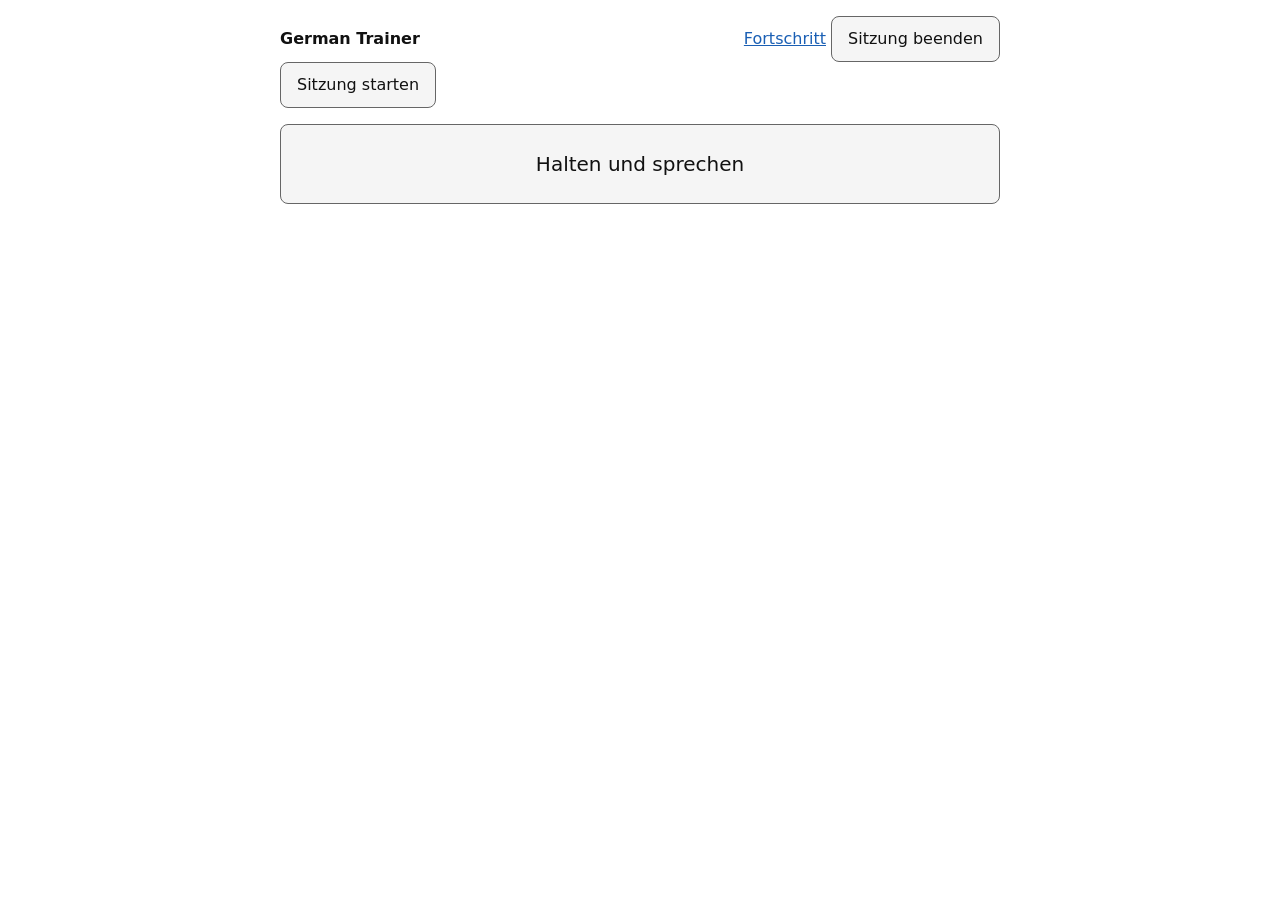
==== static/index.html @ bd0d20e3 "feat(ui): practice page with hold-to-talk" ====
<!doctype html>
<html lang="de">
<head>
<meta charset="utf-8">
<meta name="viewport" content="width=device-width, initial-scale=1">
<title>German Trainer</title>
<style>
  :root { --bg:#fff; --fg:#111; --muted:#666; --accent:#1a5fb4; --ok:#2e7d32; --warn:#c62828; --card:#f5f5f5; }
  @media (prefers-color-scheme: dark) { :root:not([data-theme="light"]) { --bg:#121212; --fg:#eee; --muted:#aaa; --card:#1e1e1e; } }
  body { margin:0; padding:16px; background:var(--bg); color:var(--fg); font:16px/1.5 system-ui, sans-serif; max-width:720px; margin-inline:auto; }
  header { display:flex; justify-content:space-between; align-items:center; gap:8px; flex-wrap:wrap; }
  button { font:inherit; padding:10px 16px; border-radius:8px; border:1px solid var(--muted); background:var(--card); color:var(--fg); cursor:pointer; }
  #rec { width:100%; padding:24px; font-size:20px; margin:16px 0; }
  #rec.active { background:var(--warn); color:#fff; }
  .turn { padding:12px; border-radius:8px; background:var(--card); margin:8px 0; }
  .you { border-left:4px solid var(--muted); } .tutor { border-left:4px solid var(--accent); }
  .corr { color:var(--warn); font-size:14px; } .spoken { color:var(--ok); }
  .muted { color:var(--muted); font-size:14px; }
  #confirm { display:none; margin:8px 0; } #confirm textarea { width:100%; font:inherit; min-height:60px; }
  a { color:var(--accent); }
</style>
</head>
<body>
<header>
  <div><strong>German Trainer</strong> <span id="level" class="muted"></span></div>
  <div><a href="/progress.html">Fortschritt</a> <button id="end" disabled>Sitzung beenden</button></div>
</header>
<button id="start">Sitzung starten</button>
<div id="targets" class="muted"></div>
<button id="rec" disabled>Halten und sprechen</button>
<div id="confirm">
  <div class="muted">Verstanden als (bearbeiten, dann senden):</div>
  <textarea id="transcript"></textarea>
  <button id="send">Senden</button> <button id="retry">Nochmal aufnehmen</button>
</div>
<div id="log"></div>
<div id="summary"></div>
<script>
const $ = id => document.getElementById(id);
let rec, chunks = [], lastAudio = null;
const post = (u, o) => fetch(u, o).then(r => r.json());

$('start').onclick = async () => {
  const s = await post('/session/start', {method:'POST'});
  $('level').textContent = `Niveau ${s.level}`;
  $('targets').textContent = 'Zielwörter: ' + s.targets.join(', ');
  $('rec').disabled = false; $('end').disabled = false; $('start').disabled = true;
  $('log').innerHTML = ''; $('summary').innerHTML = '';
};

$('end').onclick = async () => {
  const s = await post('/session/end', {method:'POST'});
  $('summary').innerHTML = `<div class="turn"><strong>${s.level}</strong> (range ${s.range}, accuracy ${s.accuracy}, fluency ${s.fluency}, coherence ${s.coherence})<br>${s.summary}</div>`;
  $('rec').disabled = true; $('end').disabled = true; $('start').disabled = false;
};

async function startRec() {
  const stream = await navigator.mediaDevices.getUserMedia({audio:true});
  rec = new MediaRecorder(stream, {mimeType:'audio/webm'}); chunks = [];
  rec.ondataavailable = e => chunks.push(e.data);
  rec.onstop = async () => {
    stream.getTracks().forEach(t => t.stop());
    const blob = new Blob(chunks, {type:'audio/webm'});
    const fd = new FormData(); fd.append('audio', blob, 'a.webm');
    const r = await post('/turn', {method:'POST', body: fd});
    if (r.needs_retry) { $('transcript').value = ''; $('confirm').style.display = 'block'; return; }
    render(r);
  };
  rec.start(); $('rec').classList.add('active');
}
function stopRec() { if (rec && rec.state === 'recording') rec.stop(); $('rec').classList.remove('active'); }
$('rec').onpointerdown = startRec; $('rec').onpointerup = stopRec; $('rec').onpointerleave = stopRec;

$('send').onclick = async () => {
  const text = $('transcript').value.trim(); if (!text) return;
  $('confirm').style.display = 'none';
  render(await post('/turn/text', {method:'POST', headers:{'Content-Type':'application/json'}, body: JSON.stringify({text})}));
};
$('retry').onclick = () => { $('confirm').style.display = 'none'; };

function render(r) {
  const log = $('log');
  const corr = r.corrections.map(c => `<div class="corr">${c.type}: „${c.original}“ → „${c.corrected}“ <span class="muted">${c.explanation}</span></div>`).join('');
  log.insertAdjacentHTML('beforeend', `<div class="turn you">${r.transcript}${corr}</div>`);
  const spoken = r.spoken_correction ? `<div class="spoken">${r.spoken_correction}</div>` : '';
  log.insertAdjacentHTML('beforeend', `<div class="turn tutor">${spoken}${r.reply_de}${r.degraded ? ' <span class="muted">(Antwort ohne Korrekturen)</span>' : ''}</div>`);
  if (r.audio_url) { lastAudio = new Audio(r.audio_url); lastAudio.play(); }
  window.scrollTo(0, document.body.scrollHeight);
}
</script>
</body>
</html>
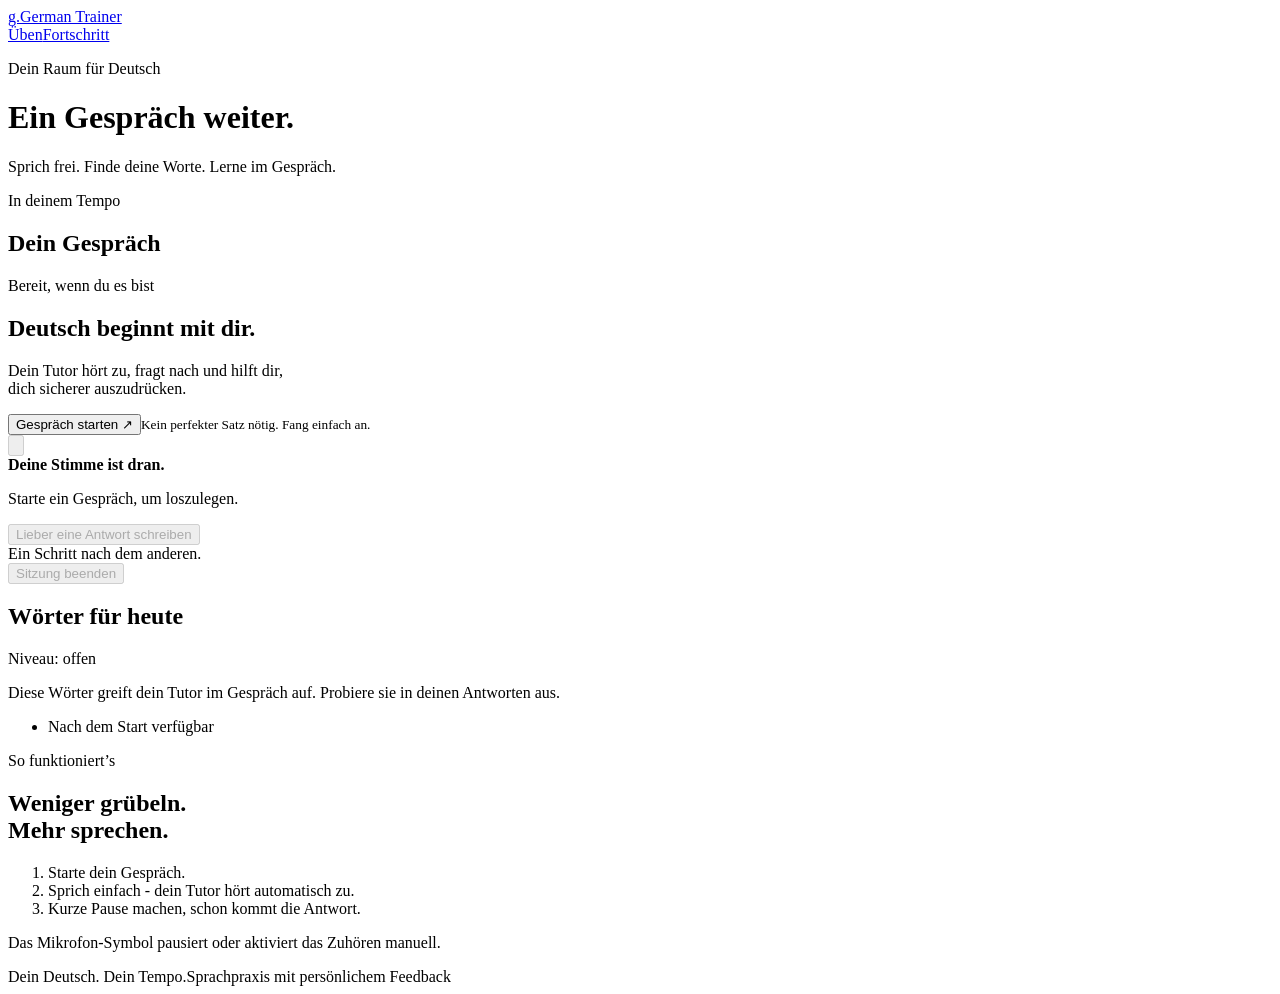
==== commit 5039592a: "feat(ui): warm conversation-first redesign, processing indicator Shared stylesheet (trainer.css) for" ====
--- a/static/index.html
+++ b/static/index.html
@@ -1,92 +1,27 @@
 <!doctype html>
 <html lang="de">
 <head>
-<meta charset="utf-8">
-<meta name="viewport" content="width=device-width, initial-scale=1">
-<title>German Trainer</title>
-<style>
-  :root { --bg:#fff; --fg:#111; --muted:#666; --accent:#1a5fb4; --ok:#2e7d32; --warn:#c62828; --card:#f5f5f5; }
-  @media (prefers-color-scheme: dark) { :root:not([data-theme="light"]) { --bg:#121212; --fg:#eee; --muted:#aaa; --card:#1e1e1e; } }
-  body { margin:0; padding:16px; background:var(--bg); color:var(--fg); font:16px/1.5 system-ui, sans-serif; max-width:720px; margin-inline:auto; }
-  header { display:flex; justify-content:space-between; align-items:center; gap:8px; flex-wrap:wrap; }
-  button { font:inherit; padding:10px 16px; border-radius:8px; border:1px solid var(--muted); background:var(--card); color:var(--fg); cursor:pointer; }
-  #rec { width:100%; padding:24px; font-size:20px; margin:16px 0; }
-  #rec.active { background:var(--warn); color:#fff; }
-  .turn { padding:12px; border-radius:8px; background:var(--card); margin:8px 0; }
-  .you { border-left:4px solid var(--muted); } .tutor { border-left:4px solid var(--accent); }
-  .corr { color:var(--warn); font-size:14px; } .spoken { color:var(--ok); }
-  .muted { color:var(--muted); font-size:14px; }
-  #confirm { display:none; margin:8px 0; } #confirm textarea { width:100%; font:inherit; min-height:60px; }
-  a { color:var(--accent); }
-</style>
+<meta charset="utf-8"><meta name="viewport" content="width=device-width, initial-scale=1">
+<title>German Trainer · Sprechen</title>
+<link rel="stylesheet" href="/trainer.css">
+<script src="/trainer.js" defer></script>
 </head>
-<body>
-<header>
-  <div><strong>German Trainer</strong> <span id="level" class="muted"></span></div>
-  <div><a href="/progress.html">Fortschritt</a> <button id="end" disabled>Sitzung beenden</button></div>
-</header>
-<button id="start">Sitzung starten</button>
-<div id="targets" class="muted"></div>
-<button id="rec" disabled>Halten und sprechen</button>
-<div id="confirm">
-  <div class="muted">Verstanden als (bearbeiten, dann senden):</div>
-  <textarea id="transcript"></textarea>
-  <button id="send">Senden</button> <button id="retry">Nochmal aufnehmen</button>
+<body><div class="shell">
+<header class="topbar"><a class="brand" href="/"><span class="brandmark" aria-hidden="true">g.</span>German Trainer</a><nav aria-label="Hauptnavigation"><a href="/" aria-current="page">Üben</a><a href="/progress.html">Fortschritt</a></nav></header>
+<main>
+<div class="intro"><div><p class="eyebrow">Dein Raum für Deutsch</p><h1>Ein Gespräch weiter.</h1><p>Sprich frei. Finde deine Worte. Lerne im Gespräch.</p></div><span class="badge"><span class="dot" aria-hidden="true"></span>In deinem Tempo</span></div>
+<div id="error" class="notice" role="alert" hidden></div>
+<div class="workspace"><section aria-label="Gespräch mit deinem Tutor">
+<div class="conversation"><div class="panel-head"><h2>Dein Gespräch</h2><span id="status" class="badge" role="status">Bereit, wenn du es bist</span></div>
+<div id="log" class="log" role="log" aria-label="Gesprächsverlauf" aria-live="polite"><div id="empty" class="empty"><div class="voice-icon" aria-hidden="true"><span></span><span></span><span></span><span></span><span></span></div><h2>Deutsch beginnt mit dir.</h2><p>Dein Tutor hört zu, fragt nach und hilft dir,<br> dich sicherer auszudrücken.</p><button id="start" class="primary">Gespräch starten <span aria-hidden="true">↗</span></button><small>Kein perfekter Satz nötig. Fang einfach an.</small></div></div>
+<div id="processing" class="processing" role="status" aria-live="polite" hidden>
+  <span class="thinking-dots" aria-hidden="true"><i></i><i></i><i></i></span>
+  <div><strong id="processing-title">Dein Tutor denkt nach …</strong><p id="processing-detail">Deine Antwort wird verarbeitet.</p></div>
+  <span id="processing-time" aria-hidden="true">0 s</span>
 </div>
-<div id="log"></div>
-<div id="summary"></div>
-<script>
-const $ = id => document.getElementById(id);
-let rec, chunks = [], lastAudio = null;
-const post = (u, o) => fetch(u, o).then(r => r.json());
-
-$('start').onclick = async () => {
-  const s = await post('/session/start', {method:'POST'});
-  $('level').textContent = `Niveau ${s.level}`;
-  $('targets').textContent = 'Zielwörter: ' + s.targets.join(', ');
-  $('rec').disabled = false; $('end').disabled = false; $('start').disabled = true;
-  $('log').innerHTML = ''; $('summary').innerHTML = '';
-};
-
-$('end').onclick = async () => {
-  const s = await post('/session/end', {method:'POST'});
-  $('summary').innerHTML = `<div class="turn"><strong>${s.level}</strong> (range ${s.range}, accuracy ${s.accuracy}, fluency ${s.fluency}, coherence ${s.coherence})<br>${s.summary}</div>`;
-  $('rec').disabled = true; $('end').disabled = true; $('start').disabled = false;
-};
-
-async function startRec() {
-  const stream = await navigator.mediaDevices.getUserMedia({audio:true});
-  rec = new MediaRecorder(stream, {mimeType:'audio/webm'}); chunks = [];
-  rec.ondataavailable = e => chunks.push(e.data);
-  rec.onstop = async () => {
-    stream.getTracks().forEach(t => t.stop());
-    const blob = new Blob(chunks, {type:'audio/webm'});
-    const fd = new FormData(); fd.append('audio', blob, 'a.webm');
-    const r = await post('/turn', {method:'POST', body: fd});
-    if (r.needs_retry) { $('transcript').value = ''; $('confirm').style.display = 'block'; return; }
-    render(r);
-  };
-  rec.start(); $('rec').classList.add('active');
-}
-function stopRec() { if (rec && rec.state === 'recording') rec.stop(); $('rec').classList.remove('active'); }
-$('rec').onpointerdown = startRec; $('rec').onpointerup = stopRec; $('rec').onpointerleave = stopRec;
-
-$('send').onclick = async () => {
-  const text = $('transcript').value.trim(); if (!text) return;
-  $('confirm').style.display = 'none';
-  render(await post('/turn/text', {method:'POST', headers:{'Content-Type':'application/json'}, body: JSON.stringify({text})}));
-};
-$('retry').onclick = () => { $('confirm').style.display = 'none'; };
-
-function render(r) {
-  const log = $('log');
-  const corr = r.corrections.map(c => `<div class="corr">${c.type}: „${c.original}“ → „${c.corrected}“ <span class="muted">${c.explanation}</span></div>`).join('');
-  log.insertAdjacentHTML('beforeend', `<div class="turn you">${r.transcript}${corr}</div>`);
-  const spoken = r.spoken_correction ? `<div class="spoken">${r.spoken_correction}</div>` : '';
-  log.insertAdjacentHTML('beforeend', `<div class="turn tutor">${spoken}${r.reply_de}${r.degraded ? ' <span class="muted">(Antwort ohne Korrekturen)</span>' : ''}</div>`);
-  if (r.audio_url) { lastAudio = new Audio(r.audio_url); lastAudio.play(); }
-  window.scrollTo(0, document.body.scrollHeight);
-}
-</script>
-</body>
-</html>
+<div class="composer"><div class="record-row"><button id="rec" disabled aria-label="Zuhören pausieren oder fortsetzen" aria-pressed="false"><svg viewBox="0 0 24 24" fill="none" stroke="currentColor" stroke-width="1.7" aria-hidden="true"><rect x="9" y="3" width="6" height="12" rx="3"/><path d="M5 10v2a7 7 0 0 0 14 0v-2M12 19v3m-4 0h8"/></svg></button><div class="record-copy"><strong id="record-title">Deine Stimme ist dran.</strong><p id="record-hint">Starte ein Gespräch, um loszulegen.</p></div></div><button id="type" class="text-button" disabled>Lieber eine Antwort schreiben</button>
+<form id="confirm" hidden><label for="transcript" id="transcript-label">Deine Antwort auf Deutsch</label><textarea id="transcript" placeholder="Was möchtest du erzählen?" maxlength="10000"></textarea><div class="form-actions"><button id="send" class="primary" type="submit">Antwort senden</button><button id="retry" type="button">Zurück zum Mikrofon</button></div></form></div></div>
+<div class="session-actions"><span id="turn-count" class="muted">Ein Schritt nach dem anderen.</span><div><button id="restart" class="primary" hidden>Neues Gespräch</button><button id="end" disabled>Sitzung beenden</button></div></div>
+<section id="summary" class="summary" aria-label="Zusammenfassung" hidden></section>
+</section><aside><section class="side-card"><div class="label"><h2>Wörter für heute</h2><span id="level" class="badge">Niveau: offen</span></div><p>Diese Wörter greift dein Tutor im Gespräch auf. Probiere sie in deinen Antworten aus.</p><ul id="targets" class="word-list"><li>Nach dem Start verfügbar</li></ul></section><section class="side-card guide"><p class="eyebrow">So funktioniert’s</p><h2>Weniger grübeln.<br>Mehr sprechen.</h2><ol><li>Starte dein Gespräch.</li><li>Sprich einfach - dein Tutor hört automatisch zu.</li><li>Kurze Pause machen, schon kommt die Antwort.</li></ol><p>Das Mikrofon-Symbol pausiert oder aktiviert das Zuhören manuell.</p></section></aside></div>
+</main><footer class="footer"><span>Dein Deutsch. Dein Tempo.</span><span>Sprachpraxis mit persönlichem Feedback</span></footer></div></body></html>
